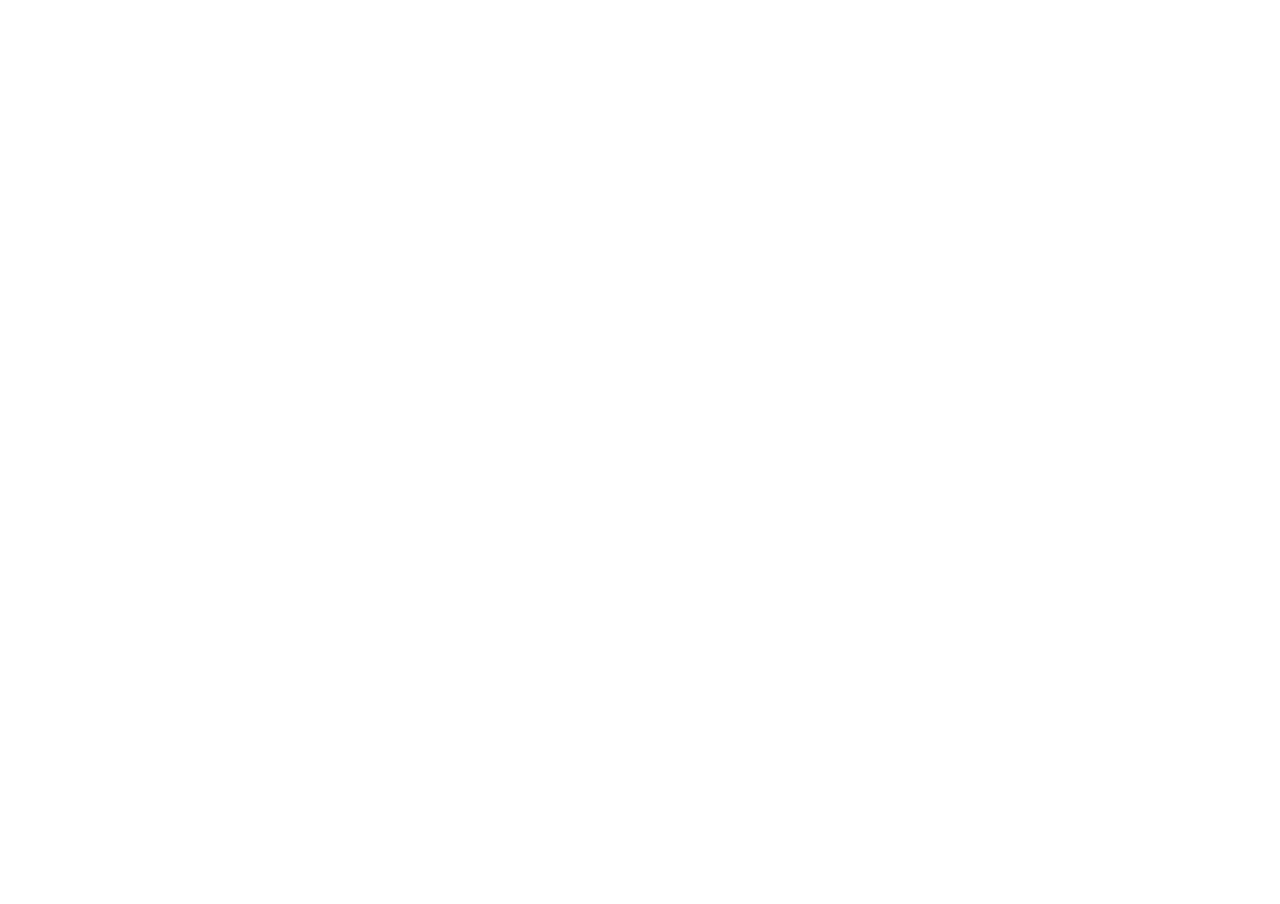
==== destiny.html @ 12e56231 "Add files via upload" ====
<!doctype html>
<html lang="en">
<head>
  <meta charset="utf-8">
  <meta name="viewport" content="width=device-width, initial-scale=1">
  <title>Destiny Number Calculator</title>
  <style>html,body{height:100%;margin:0} .wrap{height:100%}</style>
</head>
<body>
  <div class="wrap">
    <iframe src="https://numerology-with-hari.vercel.app/destiny"
            title="Destiny Number Calculator"
            style="border:0;width:100%;height:100%"></iframe>
  </div>
</body>
</html>
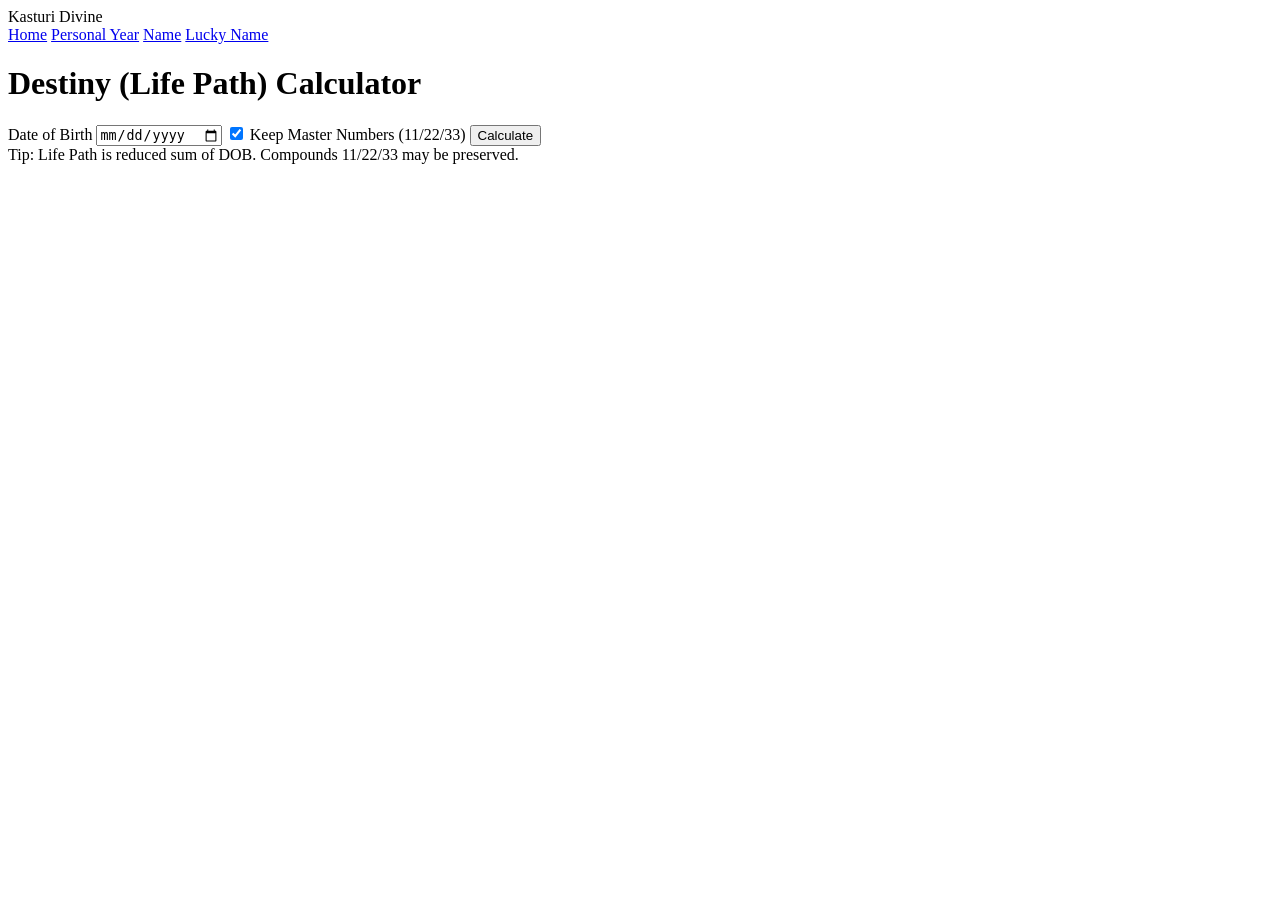
==== commit 928c9071: "Update destiny.html" ====
--- a/destiny.html
+++ b/destiny.html
@@ -3,14 +3,48 @@
 <head>
   <meta charset="utf-8">
   <meta name="viewport" content="width=device-width, initial-scale=1">
-  <title>Destiny Number Calculator</title>
-  <style>html,body{height:100%;margin:0} .wrap{height:100%}</style>
+  <title>Destiny (Life Path) — Kasturi Divine</title>
+  <link rel="stylesheet" href="/tools/styles.css">
 </head>
 <body>
-  <div class="wrap">
-    <iframe src="https://numerology-with-hari.vercel.app/destiny"
-            title="Destiny Number Calculator"
-            style="border:0;width:100%;height:100%"></iframe>
+  <div class="container">
+    <div class="header">
+      <div class="brand"><span class="dot"></span> Kasturi Divine</div>
+      <nav class="nav">
+        <a href="/tools/index.html">Home</a>
+        <a href="/tools/personal-year.html">Personal Year</a>
+        <a href="/tools/name-numerology.html">Name</a>
+        <a href="/tools/lucky-name.html">Lucky Name</a>
+      </nav>
+    </div>
+
+    <h1>Destiny (Life Path) Calculator</h1>
+    <div class="form">
+      <label for="dob">Date of Birth</label>
+      <input type="date" id="dob" />
+      <label><input type="checkbox" id="masters" checked> Keep Master Numbers (11/22/33)</label>
+      <button id="calc">Calculate</button>
+      <div class="output" id="out"></div>
+    </div>
+
+    <div class="footer">Tip: Life Path is reduced sum of DOB. Compounds 11/22/33 may be preserved.</div>
   </div>
+  <script src="/tools/chaldean.js"></script>
+  <script>
+    const out = document.getElementById('out');
+    document.getElementById('calc').addEventListener('click', ()=>{
+      const dob = document.getElementById('dob').value;
+      if(!dob){ out.innerHTML='Please select DOB'; return; }
+      const keep = document.getElementById('masters').checked;
+      const lp = Chaldean.lifePathFromDOB(dob, keep);
+      const dr = Chaldean.reduceDate(dob, keep);
+      out.innerHTML = `
+        <h3>Result</h3>
+        <p><strong>Life Path:</strong> ${lp}</p>
+        <p><strong>Direct Reduction of full date:</strong> ${dr}</p>
+        <p>Note: Different schools reduce differently; we show both styles.</p>
+      `;
+    });
+  </script>
 </body>
-</html>+</html>
